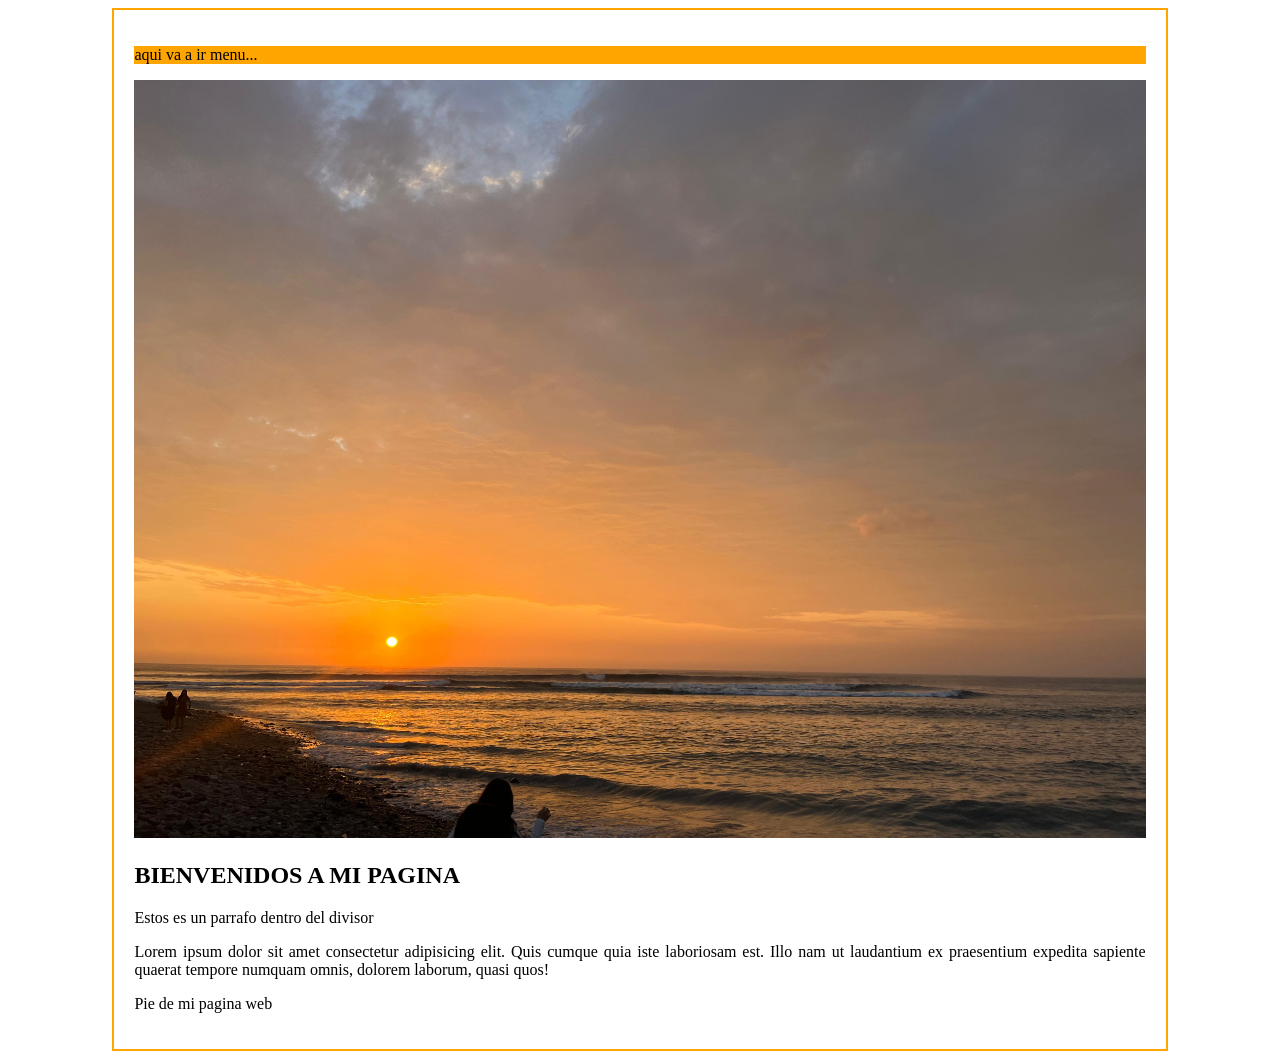
==== index.html @ 120cf4c6 "actualizado.." ====
<!DOCTYPE html>
<html lang="en">
<head>
    <meta charset="UTF-8">
    <meta name="viewport" content="width=device-width, initial-scale=1.0">
    <title>CSS</title>
</head>
<link rel="stylesheet" href="style.css">
<body>
    <div class="container">
        <header>
            <p>aqui va a ir menu...</p>
        </header>
        <main>
            <img src="imagen1/atardecer.jpg" alt="">
            <div class="main_principal">
                <h2>BIENVENIDOS A MI PAGINA</h2>
                <P>Estos es un parrafo dentro del divisor</P>
                <p>Lorem ipsum dolor sit amet consectetur adipisicing elit. Quis cumque quia iste laboriosam est. Illo nam ut laudantium ex praesentium expedita sapiente quaerat tempore numquam omnis, dolorem laborum, quasi quos!</p>
            </div>
        </main>
        <footer>
            <p>Pie de mi pagina web</p>
        </footer>
    </div>
</body>
</html>
---- style.css ----
.container{
    width: 80%;
    border: 2px solid orange;
    padding: 20px;
    text-align: justify;
    margin: auto;
}
header{
    background: orange;
    width: 100%;
}
.container main img{
    width: 100%;
}
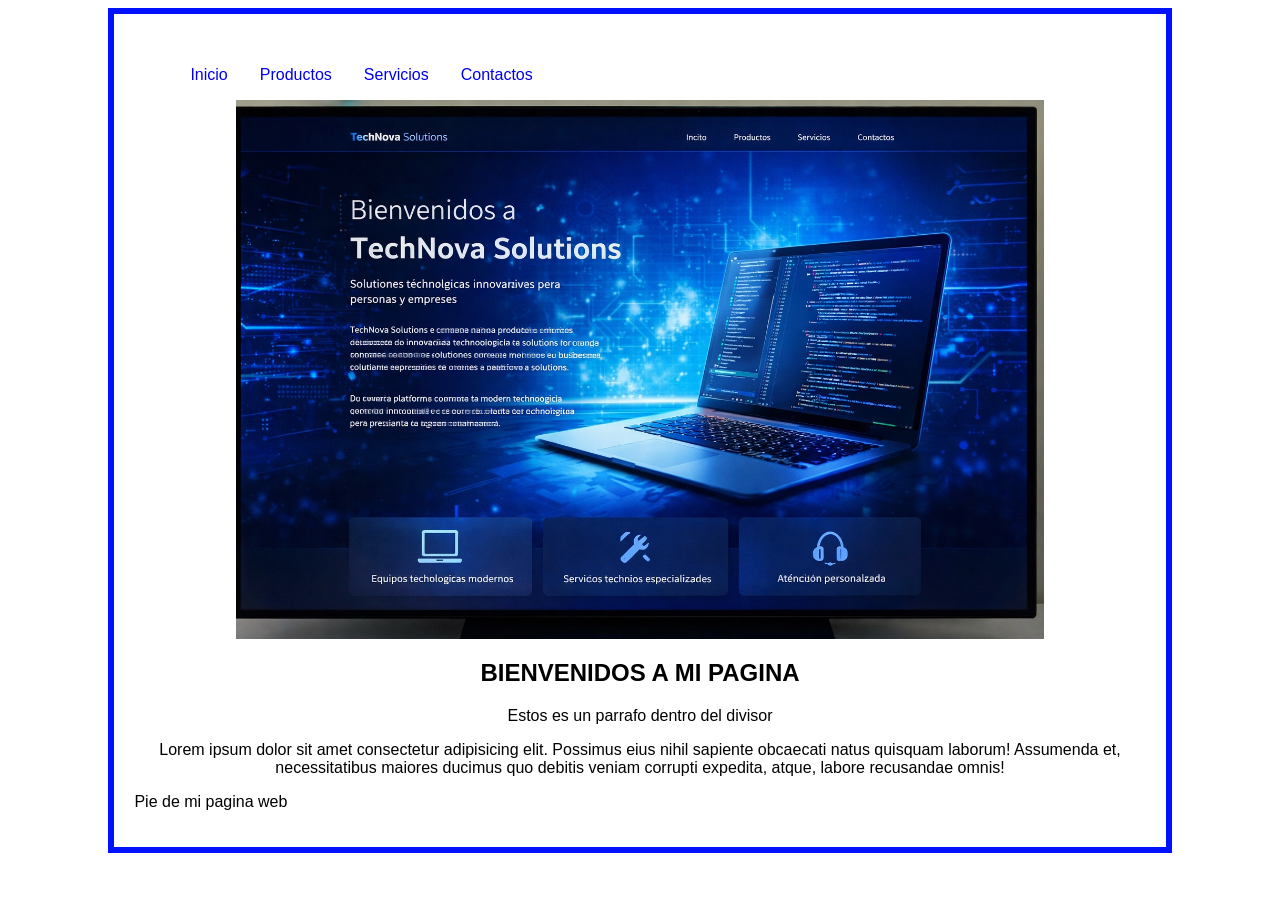
==== commit 9ac95520: "actualizado..." ====
--- a/index.html
+++ b/index.html
@@ -5,18 +5,25 @@
     <meta name="viewport" content="width=device-width, initial-scale=1.0">
     <title>CSS</title>
 </head>
-<link rel="stylesheet" href="style.css">
+<link rel="stylesheet" href="css/style.css">
 <body>
     <div class="container">
         <header>
-            <p>aqui va a ir menu...</p>
+            <nav class="menu">
+                <ul>
+                    <li><a href="#">Inicio</a></li>
+                    <li><a href="view/productos.html">Productos</a>
+                    <li><a href="view/servicios.html">Servicios</a>
+                    <li><a href="view/contactos.html">Contactos</a></li>
+                </ul>
+            </nav>
         </header>
         <main>
-            <img src="imagen1/atardecer.jpg" alt="">
+            <img src="imagen1/Inicio.png" alt="">
             <div class="main_principal">
                 <h2>BIENVENIDOS A MI PAGINA</h2>
                 <P>Estos es un parrafo dentro del divisor</P>
-                <p>Lorem ipsum dolor sit amet consectetur adipisicing elit. Quis cumque quia iste laboriosam est. Illo nam ut laudantium ex praesentium expedita sapiente quaerat tempore numquam omnis, dolorem laborum, quasi quos!</p>
+             <p>Lorem ipsum dolor sit amet consectetur adipisicing elit. Possimus eius nihil sapiente obcaecati natus quisquam laborum! Assumenda et, necessitatibus maiores ducimus quo debitis veniam corrupti expedita, atque, labore recusandae omnis!</p>
             </div>
         </main>
         <footer>
--- a/css/style.css
+++ b/css/style.css
@@ -0,0 +1,45 @@
+.container{
+    width: 80%;
+    border: 6px solid rgb(0, 17, 255);
+    padding: 20px;
+    text-align: justify;
+    margin: auto;
+    font-family: Arial, Helvetica, sans-serif;
+       
+}
+header{
+    background:rgb(25, 3, 102);
+    width: 100%;
+}
+.container main img{
+    width: 80%;
+   
+}
+.menu ul li a {
+    background: white;
+    text-decoration: none;
+    display: inline-block;
+    padding: 16px;
+}
+.menu ul{
+    list-style: none;   
+}
+
+.menu ul li {
+    float: left;
+}
+/*evento hover*/
+.menu ul li a:hover{
+    background: black;
+    color: white;
+
+}
+
+.container main img{
+    display: block;
+    margin: auto;
+    max-width: 100%;
+}
+ .main_principal {
+    text-align: center;
+ }
